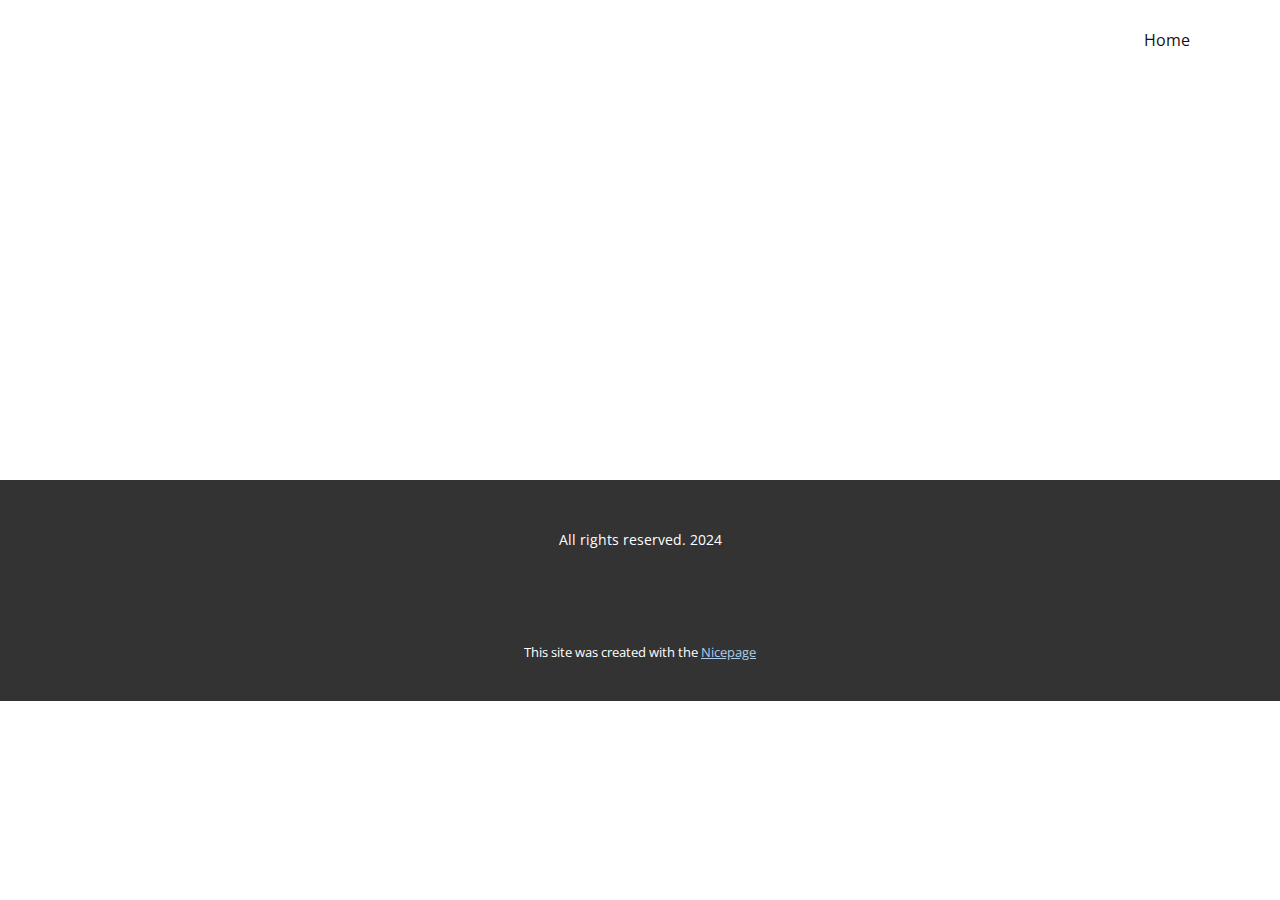
==== Contact.html @ 0f9130f8 "transferred the domain to cheeku" ====
<!DOCTYPE html>
<html style="font-size: 16px;" lang="en"><head>
    <meta name="viewport" content="width=device-width, initial-scale=1.0">
    <meta charset="utf-8">
    <meta name="keywords" content="">
    <meta name="description" content="">
    <title>Contact</title>
    <link rel="stylesheet" href="nicepage.css" media="screen">
<link rel="stylesheet" href="Contact.css" media="screen">
    <script class="u-script" type="text/javascript" src="jquery.js" defer=""></script>
    <script class="u-script" type="text/javascript" src="nicepage.js" defer=""></script>
    <meta name="generator" content="Nicepage 6.16.5, nicepage.com">
    <link id="u-theme-google-font" rel="stylesheet" href="https://fonts.googleapis.com/css?family=Roboto:100,100i,300,300i,400,400i,500,500i,700,700i,900,900i|Open+Sans:300,300i,400,400i,500,500i,600,600i,700,700i,800,800i">
    
    
    
    <script type="application/ld+json">{
		"@context": "http://schema.org",
		"@type": "Organization",
		"name": ""
}</script>
    <meta name="theme-color" content="#478ac9">
    <meta property="og:title" content="Contact">
    <meta property="og:type" content="website">
  <meta data-intl-tel-input-cdn-path="intlTelInput/"></head>
  <body data-path-to-root="./" data-include-products="false" class="u-body u-xl-mode" data-lang="en"><header class="u-clearfix u-header u-header" id="sec-e1e4"><div class="u-clearfix u-sheet u-sheet-1">
        <nav class="u-menu u-menu-one-level u-offcanvas u-menu-1">
          <div class="menu-collapse" style="font-size: 1rem; letter-spacing: 0px;">
            <a class="u-button-style u-custom-left-right-menu-spacing u-custom-padding-bottom u-custom-top-bottom-menu-spacing u-nav-link u-text-active-palette-1-base u-text-hover-palette-2-base" href="#">
              <svg class="u-svg-link" viewBox="0 0 24 24"><use xlink:href="#menu-hamburger"></use></svg>
              <svg class="u-svg-content" version="1.1" id="menu-hamburger" viewBox="0 0 16 16" x="0px" y="0px" xmlns:xlink="http://www.w3.org/1999/xlink" xmlns="http://www.w3.org/2000/svg"><g><rect y="1" width="16" height="2"></rect><rect y="7" width="16" height="2"></rect><rect y="13" width="16" height="2"></rect>
</g></svg>
            </a>
          </div>
          <div class="u-custom-menu u-nav-container">
            <ul class="u-nav u-unstyled u-nav-1"><li class="u-nav-item"><a class="u-button-style u-nav-link u-text-active-palette-1-base u-text-hover-palette-2-base" href="./" style="padding: 10px 20px;">Home</a>
</li></ul>
          </div>
          <div class="u-custom-menu u-nav-container-collapse">
            <div class="u-black u-container-style u-inner-container-layout u-opacity u-opacity-95 u-sidenav">
              <div class="u-inner-container-layout u-sidenav-overflow">
                <div class="u-menu-close"></div>
                <ul class="u-align-center u-nav u-popupmenu-items u-unstyled u-nav-2"><li class="u-nav-item"><a class="u-button-style u-nav-link" href="./">Home</a>
</li></ul>
              </div>
            </div>
            <div class="u-black u-menu-overlay u-opacity u-opacity-70"></div>
          </div>
        </nav>
      </div></header>
    <section class="u-clearfix u-section-1" id="sec-19ff">
      <div class="u-clearfix u-sheet u-sheet-1"></div>
    </section>
    
    
    
    <footer class="u-align-center u-clearfix u-container-align-center u-footer u-grey-80 u-footer" id="sec-b69e"><div class="u-clearfix u-sheet u-sheet-1">
        <p class="u-small-text u-text u-text-variant u-text-1">All rights reserved. 2024</p>
      </div></footer>
    <section class="u-backlink u-clearfix u-grey-80">
      <p class="u-text">
        <span>This site was created with the </span>
        <a class="u-link" href="https://nicepage.com/" target="_blank" rel="nofollow">
          <span>Nicepage</span>
        </a>
      </p>
    </section>
  
</body></html>
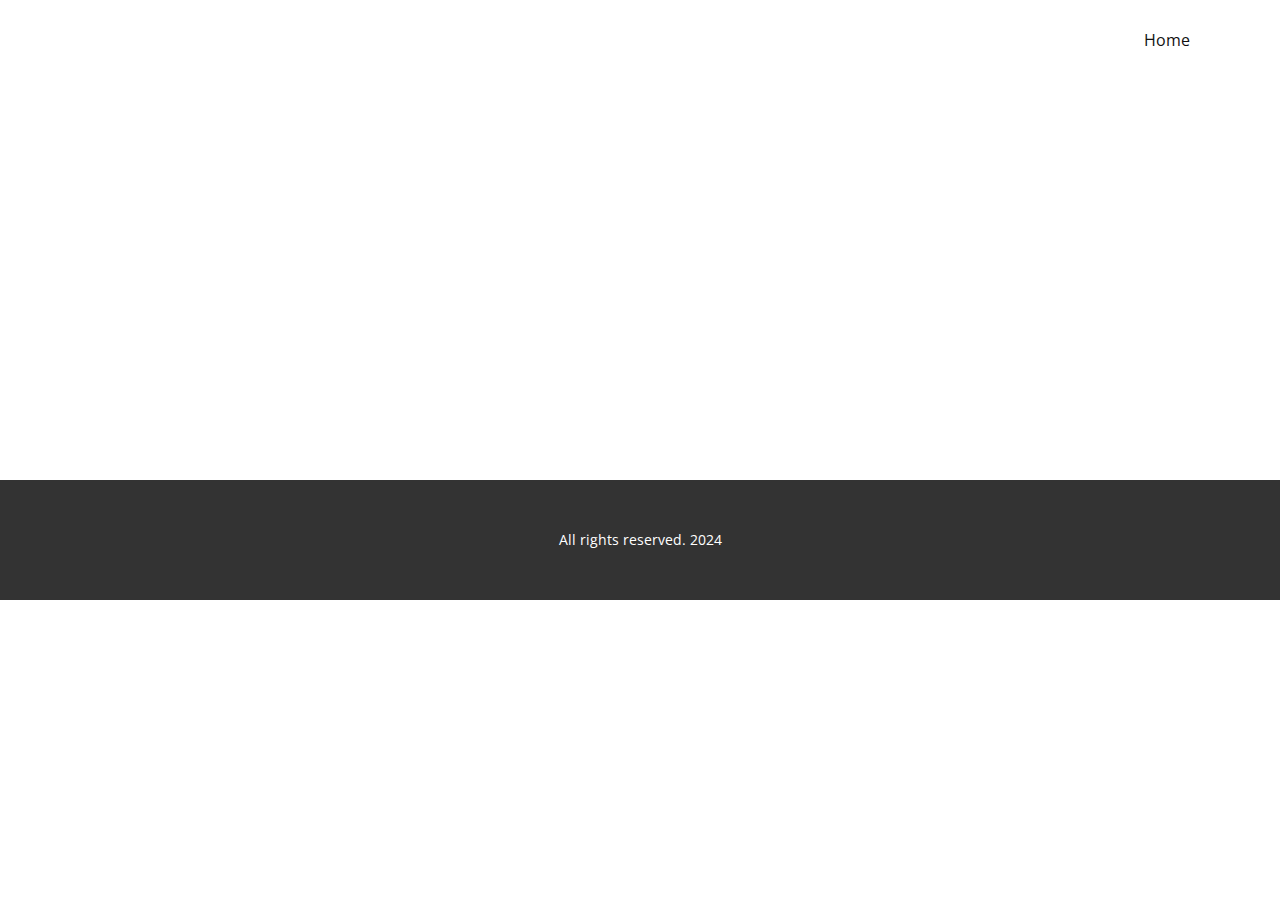
==== commit 313ab02c: "watermark fix" ====
--- a/Contact.html
+++ b/Contact.html
@@ -57,13 +57,6 @@
     <footer class="u-align-center u-clearfix u-container-align-center u-footer u-grey-80 u-footer" id="sec-b69e"><div class="u-clearfix u-sheet u-sheet-1">
         <p class="u-small-text u-text u-text-variant u-text-1">All rights reserved. 2024</p>
       </div></footer>
-    <section class="u-backlink u-clearfix u-grey-80">
-      <p class="u-text">
-        <span>This site was created with the </span>
-        <a class="u-link" href="https://nicepage.com/" target="_blank" rel="nofollow">
-          <span>Nicepage</span>
-        </a>
-      </p>
-    </section>
+
   
 </body></html>